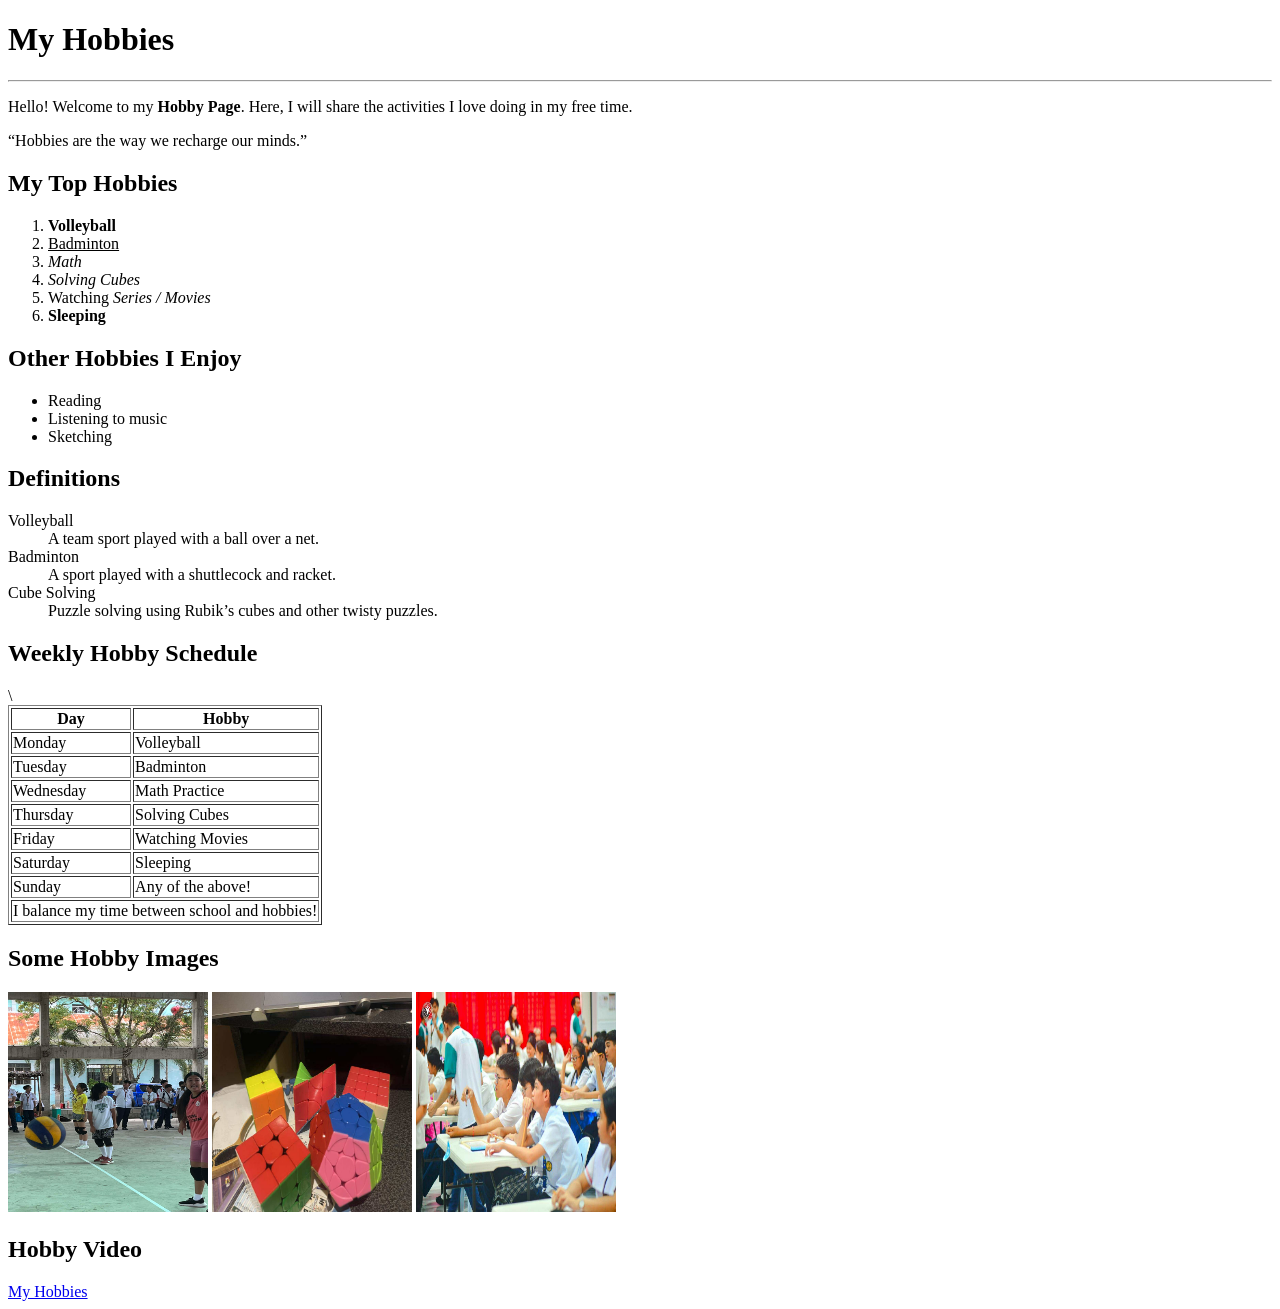
==== hobby.html @ 712454d5 "Add files via upload" ====
<!DOCTYPE html>
<html>
<head>
    <title>My Hobbies</title>
</head>
<body>

<h1>My Hobbies</h1>
<hr>

<p>Hello! Welcome to my <strong>Hobby Page</strong>. Here, I will share the activities I love doing in my free time.</p>

<q>Hobbies are the way we recharge our minds.</q>

<h2>My Top Hobbies</h2>
<ol>
<li><b>Volleyball</b></li>
<li><u>Badminton</u></li>
<li><em>Math</em></li>
<li><i>Solving Cubes</i></li>
<li>Watching <cite>Series / Movies</cite></li>
<li><strong>Sleeping</strong></li>
</ol>

<h2>Other Hobbies I Enjoy</h2>
<ul>
<li>Reading</li>
<li>Listening to music</li>
<li>Sketching</li>
</ul>

<h2>Definitions</h2>
<dl>
<dt>Volleyball</dt>
<dd>A team sport played with a ball over a net.</dd>
<dt>Badminton</dt>
<dd>A sport played with a shuttlecock and racket.</dd>
<dt>Cube Solving</dt>
<dd>Puzzle solving using Rubik’s cubes and other twisty puzzles.</dd>
</dl>

<h2>Weekly Hobby Schedule</h2>
<table border="1">
<thead>
<tr>
<th>Day</th>
<th>Hobby</th>
</tr>
</thead>
<tbody>
<tr>
<td>Monday</td>
<td>Volleyball</td>
</tr>
<tr>
<td>Tuesday</td>
<td>Badminton</td>
</tr>
<tr>
<td>Wednesday</td>
<td>Math Practice</td>
</tr>
<tr>
<td>Thursday</td>
<td>Solving Cubes</td>
</tr>
<tr>
<td>Friday</td>
<td>Watching Movies</td>
</tr>
<tr>
<td>Saturday</td>
<td>Sleeping</td>
</tr>
<tr>
<td>Sunday</td>
\<td>Any of the above!</td>
</tr>
</tbody>
<tfoot>
<tr>
<td colspan="2">I balance my time between school and hobbies!</td>
</tr>
</tfoot>
</table>

<h2>Some Hobby Images</h2>
<img src="Volleyball.jpg" height = "220" width="200">
<img src="Rubik's Cubes.jpeg" height = "220" width="200">
<img src="Math Quiz Bee.jpg" height = "220" width="200">

   
<h2> Hobby Video</h2>
<a href="Introduction.mp4"> My Hobbies </a>

</body>
</html>
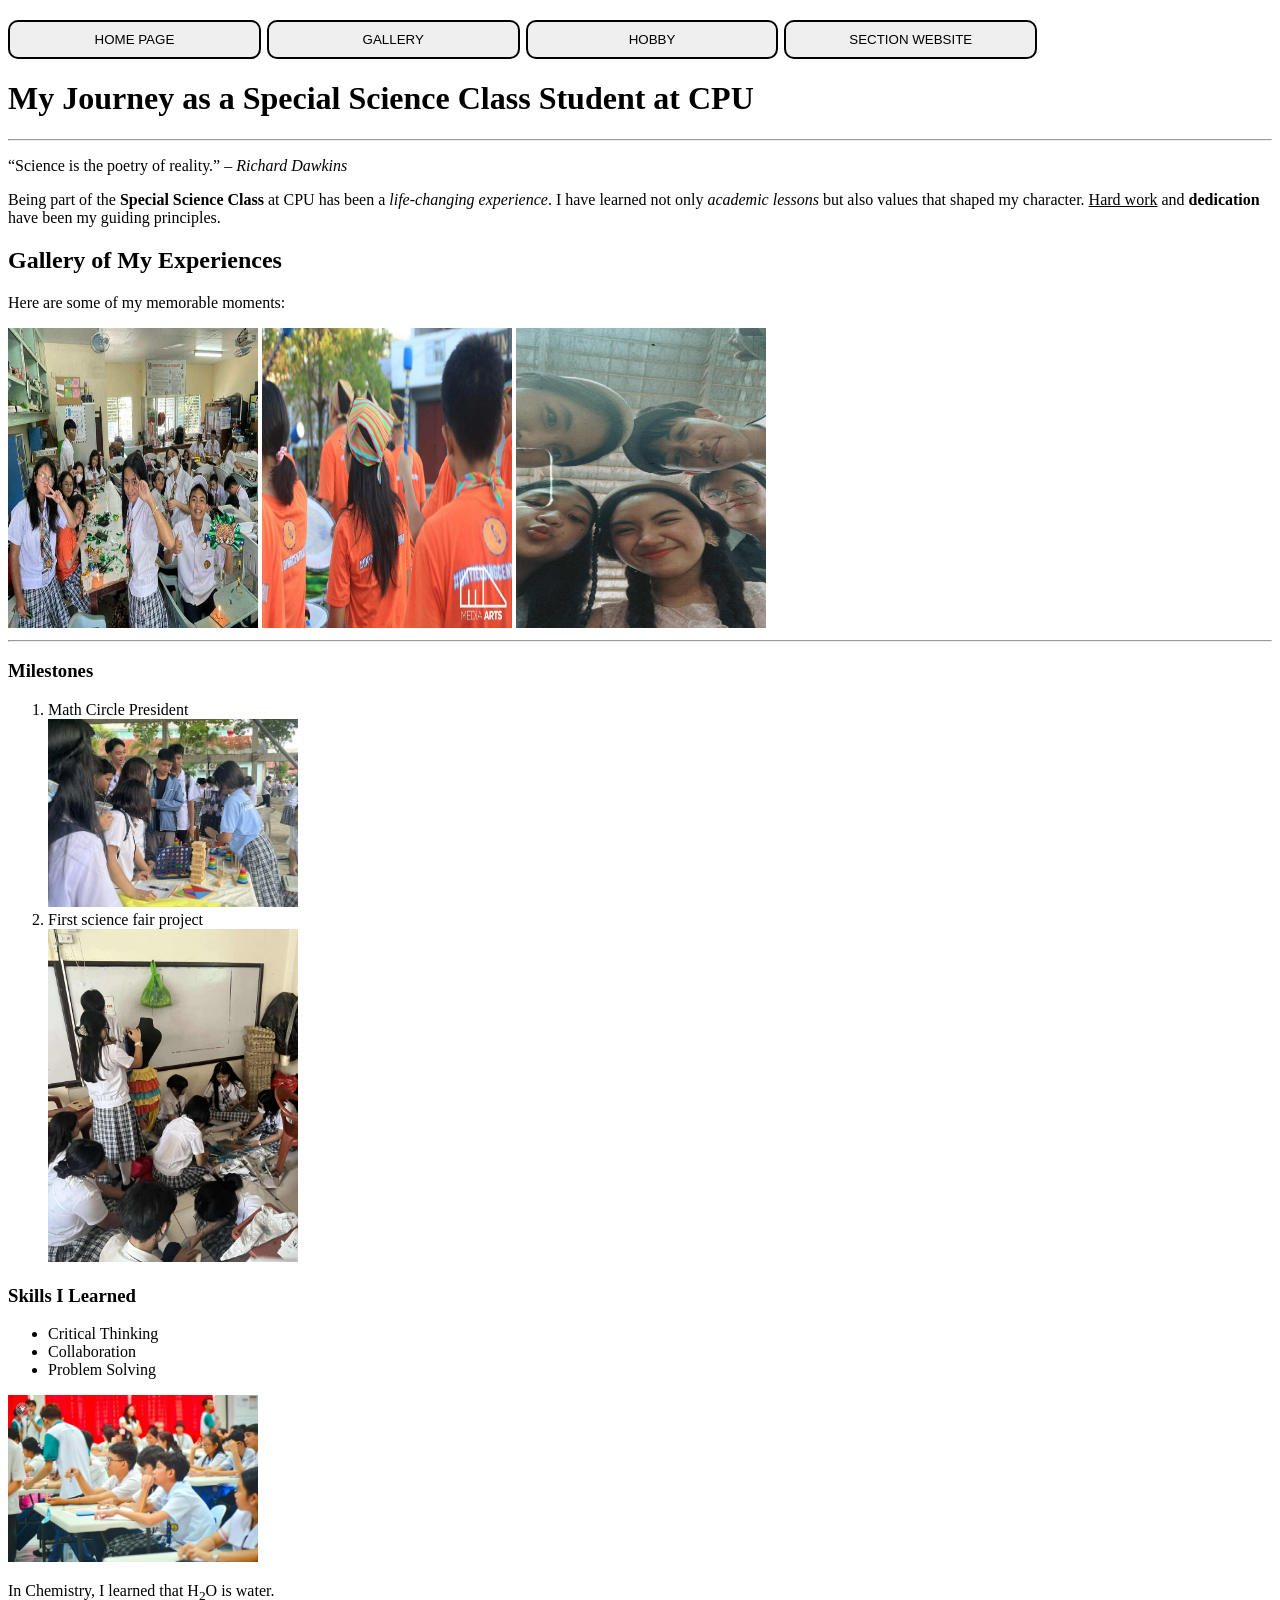
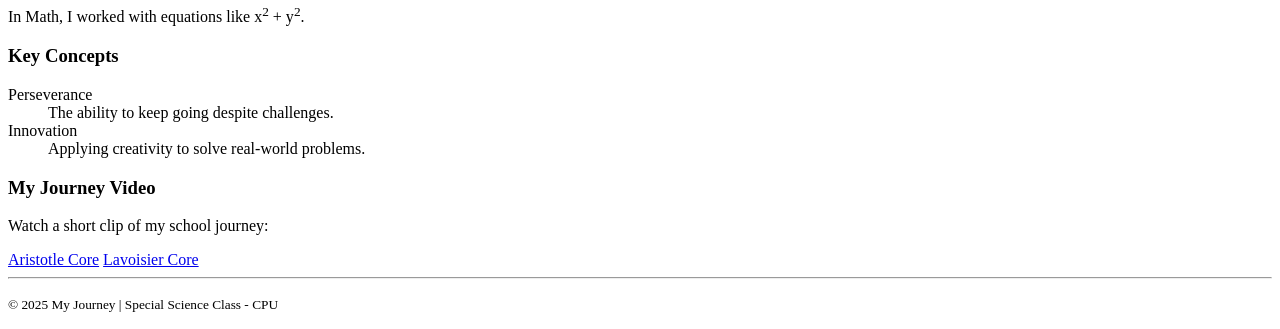
==== commit d40d322e: "Add files via upload" ====
--- a/hobby.html
+++ b/hobby.html
@@ -1,97 +1,84 @@
 <!DOCTYPE html>
 <html>
 <head>
-    <title>My Hobbies</title>
+    <title>My Journey - Special Science Class at CPU</title>
 </head>
+<style>
+    button {
+        border: 2px solid black;
+        border-radius: 10px;
+        width: 20%;
+        padding: 10px 50px;
+        text-decoration: none;
+        color: black;
+        position:relative;
+        margin: auto;
+        align-items: center;
+    }
+    button:hover {
+        background-image: url("https://veratianga-eng.github.io/me.jpeg");
+        scale: 1.6;
+    }
+</style>
 <body>
+    <h2> 
+    <div class ="flex-container">
+    <button onclick="location.href='https://veratianga-eng.github.io/TIANGAindex.html'"> HOME PAGE</button> 
+    <button onclick="location.href='https://veratianga-eng.github.io/gallery.html'">GALLERY</button> 
+    <button onclick="location.href='https://veratianga-eng.github.io/profile1.html'">HOBBY</button>
+    <button onclick="location.href='https://veratianga-eng.github.io/index.html'">SECTION WEBSITE</button>
+    </h2>
+    </div>
+    <h1>My Journey as a Special Science Class Student at CPU</h1>
+    <hr>
 
-<h1>My Hobbies</h1>
-<hr>
+    <p><q>Science is the poetry of reality.</q> – <cite>Richard Dawkins</cite></p>
+    <p>
+        Being part of the <b>Special Science Class</b> at CPU has been a 
+        <em>life-changing experience</em>. I have learned not only 
+        <i>academic lessons</i> but also values that shaped my character. 
+        <u>Hard work</u> and <strong>dedication</strong> have been my guiding principles.
+    </p>
+    <h2>Gallery of My Experiences</h2>
+    <p>Here are some of my memorable moments:</p>
+<div class = "a-container">
+    <img src="https://veratianga-eng.github.io/Headress.jpg" height = "300" width="250">
+    <img src="https://veratianga-eng.github.io/Parade.jpg" height = "300" width="250">
+    <img src="https://veratianga-eng.github.io/The Greatest Showman.jpg" height = "300" width="250">
+</div>
+    <hr>
+    <h3>Milestones</h3>
+    <ol>
+        <li>Math Circle President</li>
+<img src = "https://veratianga-eng.github.io/Math Circle Clubs and Orgs.jpg" width = "250">
+        <li>First science fair project</li>
+<img src = "https://veratianga-eng.github.io/Science Day.jpg" width = "250">
+           </ol>
+    <h3>Skills I Learned</h3>
+    <ul>
+        <li>Critical Thinking</li>
+        <li>Collaboration</li>
+        <li>Problem Solving</li>
+    </ul>
+<img src = "https://veratianga-eng.github.io/Math Quiz Bee.jpg" width = "250">
+    <p>
+        In Chemistry, I learned that H<sub>2</sub>O is water. <br>
+        In Math, I worked with equations like x<sup>2</sup> + y<sup>2</sup>.
+    </p>
+    <h3>Key Concepts</h3>
+    <dl>
+        <dt>Perseverance</dt>
+        <dd>The ability to keep going despite challenges.</dd>
+        <dt>Innovation</dt>
+        <dd>Applying creativity to solve real-world problems.</dd>
+    </dl>
+    <h3>My Journey Video</h3>
+    <p>Watch a short clip of my school journey:</p>
+    <a href="https://veratianga-eng.github.io/Aristotle Core.mp4">Aristotle Core</a>
+<a href="https://veratianga-eng.github.io/Lavoisier Core.mp4">Lavoisier Core</a>
 
-<p>Hello! Welcome to my <strong>Hobby Page</strong>. Here, I will share the activities I love doing in my free time.</p>
-
-<q>Hobbies are the way we recharge our minds.</q>
-
-<h2>My Top Hobbies</h2>
-<ol>
-<li><b>Volleyball</b></li>
-<li><u>Badminton</u></li>
-<li><em>Math</em></li>
-<li><i>Solving Cubes</i></li>
-<li>Watching <cite>Series / Movies</cite></li>
-<li><strong>Sleeping</strong></li>
-</ol>
-
-<h2>Other Hobbies I Enjoy</h2>
-<ul>
-<li>Reading</li>
-<li>Listening to music</li>
-<li>Sketching</li>
-</ul>
-
-<h2>Definitions</h2>
-<dl>
-<dt>Volleyball</dt>
-<dd>A team sport played with a ball over a net.</dd>
-<dt>Badminton</dt>
-<dd>A sport played with a shuttlecock and racket.</dd>
-<dt>Cube Solving</dt>
-<dd>Puzzle solving using Rubik’s cubes and other twisty puzzles.</dd>
-</dl>
-
-<h2>Weekly Hobby Schedule</h2>
-<table border="1">
-<thead>
-<tr>
-<th>Day</th>
-<th>Hobby</th>
-</tr>
-</thead>
-<tbody>
-<tr>
-<td>Monday</td>
-<td>Volleyball</td>
-</tr>
-<tr>
-<td>Tuesday</td>
-<td>Badminton</td>
-</tr>
-<tr>
-<td>Wednesday</td>
-<td>Math Practice</td>
-</tr>
-<tr>
-<td>Thursday</td>
-<td>Solving Cubes</td>
-</tr>
-<tr>
-<td>Friday</td>
-<td>Watching Movies</td>
-</tr>
-<tr>
-<td>Saturday</td>
-<td>Sleeping</td>
-</tr>
-<tr>
-<td>Sunday</td>
-\<td>Any of the above!</td>
-</tr>
-</tbody>
-<tfoot>
-<tr>
-<td colspan="2">I balance my time between school and hobbies!</td>
-</tr>
-</tfoot>
-</table>
-
-<h2>Some Hobby Images</h2>
-<img src="Volleyball.jpg" height = "220" width="200">
-<img src="Rubik's Cubes.jpeg" height = "220" width="200">
-<img src="Math Quiz Bee.jpg" height = "220" width="200">
-
-   
-<h2> Hobby Video</h2>
-<a href="Introduction.mp4"> My Hobbies </a>
+    <hr>
+    <p><small>© 2025 My Journey | Special Science Class - CPU</small></p>
 
 </body>
 </html>
